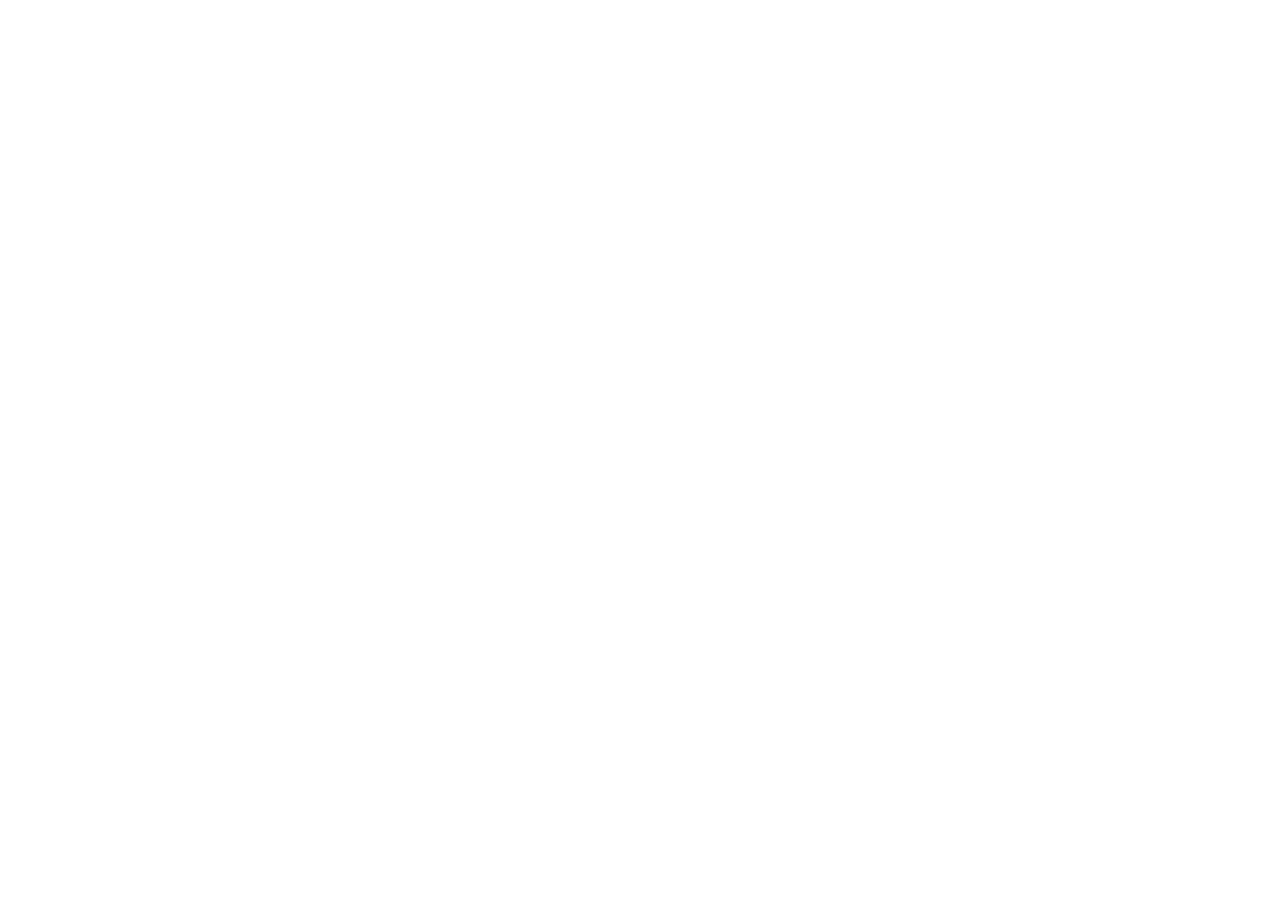
==== index.html @ 9b386fb4 "Added Template Components" ====
<!DOCTYPE html>
<html>
<head>
	<title>WSP: Firstname Lastname</title>
	<link rel="stylesheet" type="text/css" href="css/reset.css" />
	<link rel="stylesheet" type="text/css" href="css/main.css" />
</head>
<body>

	<!-- Header -->
	
	<!-- About -->	

	<!-- Blog, Components -->


</body>
</html>
---- css/main.css ----
/* Project CSS 
============================================================
============================================================*/


/* HEADER ============================== */

/* ABOUT ============================== */

/* COMPONENTS ============================== */
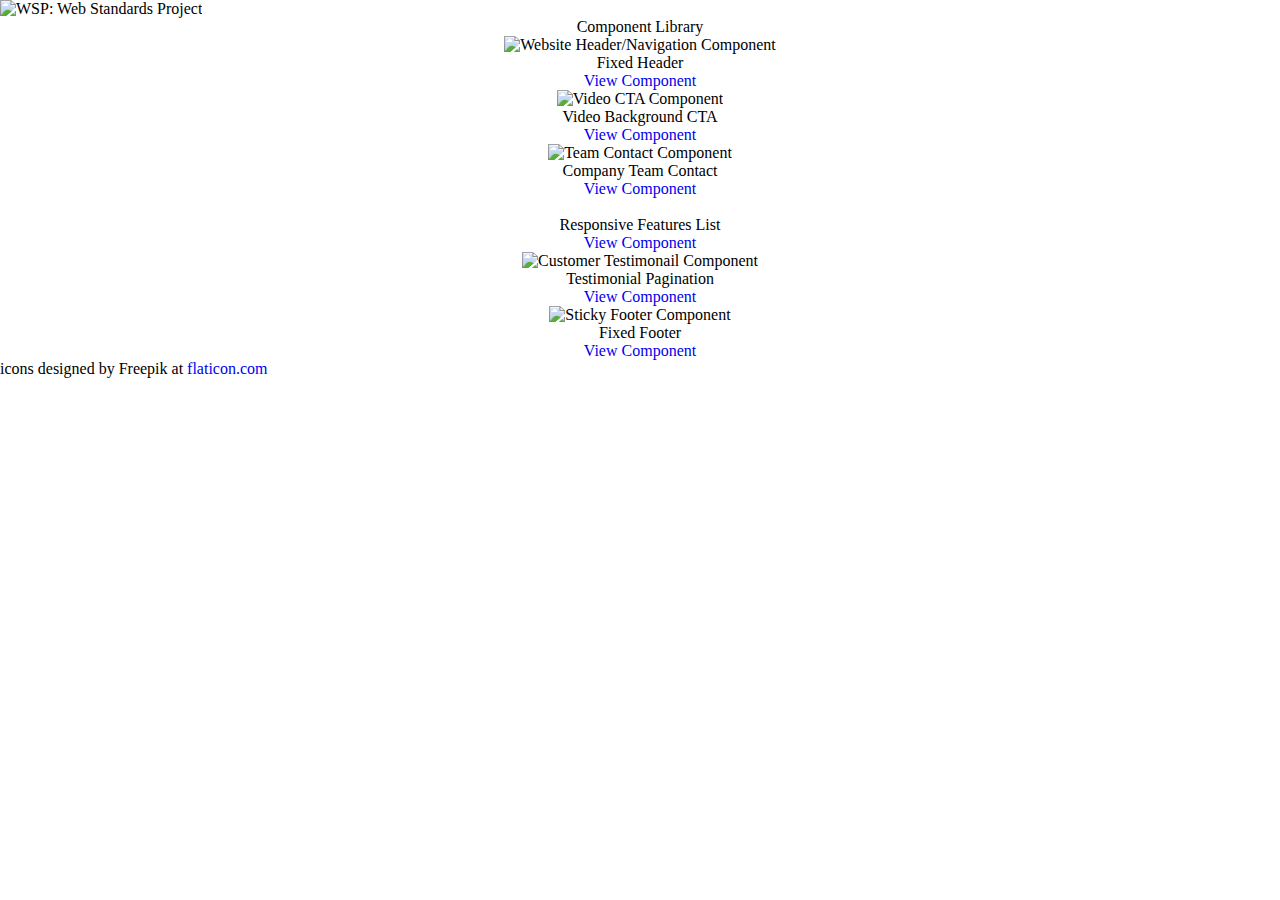
==== commit 2791b3e3: "Add Components 1 and 2" ====
--- a/index.html
+++ b/index.html
@@ -1,18 +1,94 @@
+
 <!DOCTYPE html>
 <html>
 <head>
-	<title>WSP: Firstname Lastname</title>
+	<title>WSP: Steven Mansberger</title>
 	<link rel="stylesheet" type="text/css" href="css/reset.css" />
 	<link rel="stylesheet" type="text/css" href="css/main.css" />
 </head>
 <body>
 
 	<!-- Header -->
+	<header>
+		<img src="images/WSPlogo.png" alt="WSP: Web Standards Project">
+	</header>
 	
 	<!-- About -->	
 
+	
 	<!-- Blog, Components -->
+	<section>
+		<h1>Component Library</h1>
 
+		<article>
+			
+			<img src="components/1/header.jpg" alt="Website Header/Navigation Component" />	
+			<h2>Fixed Header</h2>
+			<ul class="buttons">
+				<li><a href="components/1/component.html" target="_blank">View Component</a></li>
+            </ul>
+			
+		</article>
+
+		<article>
+			
+			<img src="components/2/video.jpg" alt="Video CTA Component" />
+			<h2>Video Background CTA</h2>
+			<ul class="buttons">
+				<li><a href="components/2/component.html" target="_blank">View Component</a></li>
+			</ul>
+			
+		</article>
+		
+		<article>
+			
+			<img src="components/3/team.jpg" alt="Team Contact Component" />
+
+			<h2>Company Team Contact</h2>
+			<ul class="buttons">
+				<li><a href="components/3/component.html" target="_blank">View Component</a>
+				</li>
+            </ul>
+			
+		</article>
+
+		<article class="featured">
+			
+			<img src="components/4/component.gif" alt="" />	
+			<h2>Responsive Features List</h2>
+			<ul class="buttons">
+				<li><a href="components/4/component.html" target="_blank">View Component</a></li>
+            </ul>
+			
+		</article>
+
+		<article>
+			
+			<img src="components/5/testimonials.jpg" alt="Customer Testimonail Component" />
+			
+			<h2>Testimonial Pagination</h2>
+			<ul class="buttons">
+				<li><a href="components/5/component.html" target="_blank">View Component</a></li>
+            </ul>
+			
+		</article>
+
+		<article>
+			
+			<img src="components/6/footer.jpg" alt="Sticky Footer Component" />
+			<h2>Fixed Footer</h2>
+			<ul class="buttons">
+				<li><a href="components/6/component.html" target="_blank">View Component</a></li>
+            </ul>
+			
+		</article>
+
+						
+	</section>
+
+	<footer>
+		<p>icons designed by Freepik at <a href="http://www.flaticon.com/">flaticon.com</a></p>
+	</footer>
 
 </body>
 </html>--- a/css/main.css
+++ b/css/main.css
@@ -8,3 +8,6 @@
 /* ABOUT ============================== */
 
 /* COMPONENTS ============================== */
+section {
+    text-align: center;
+}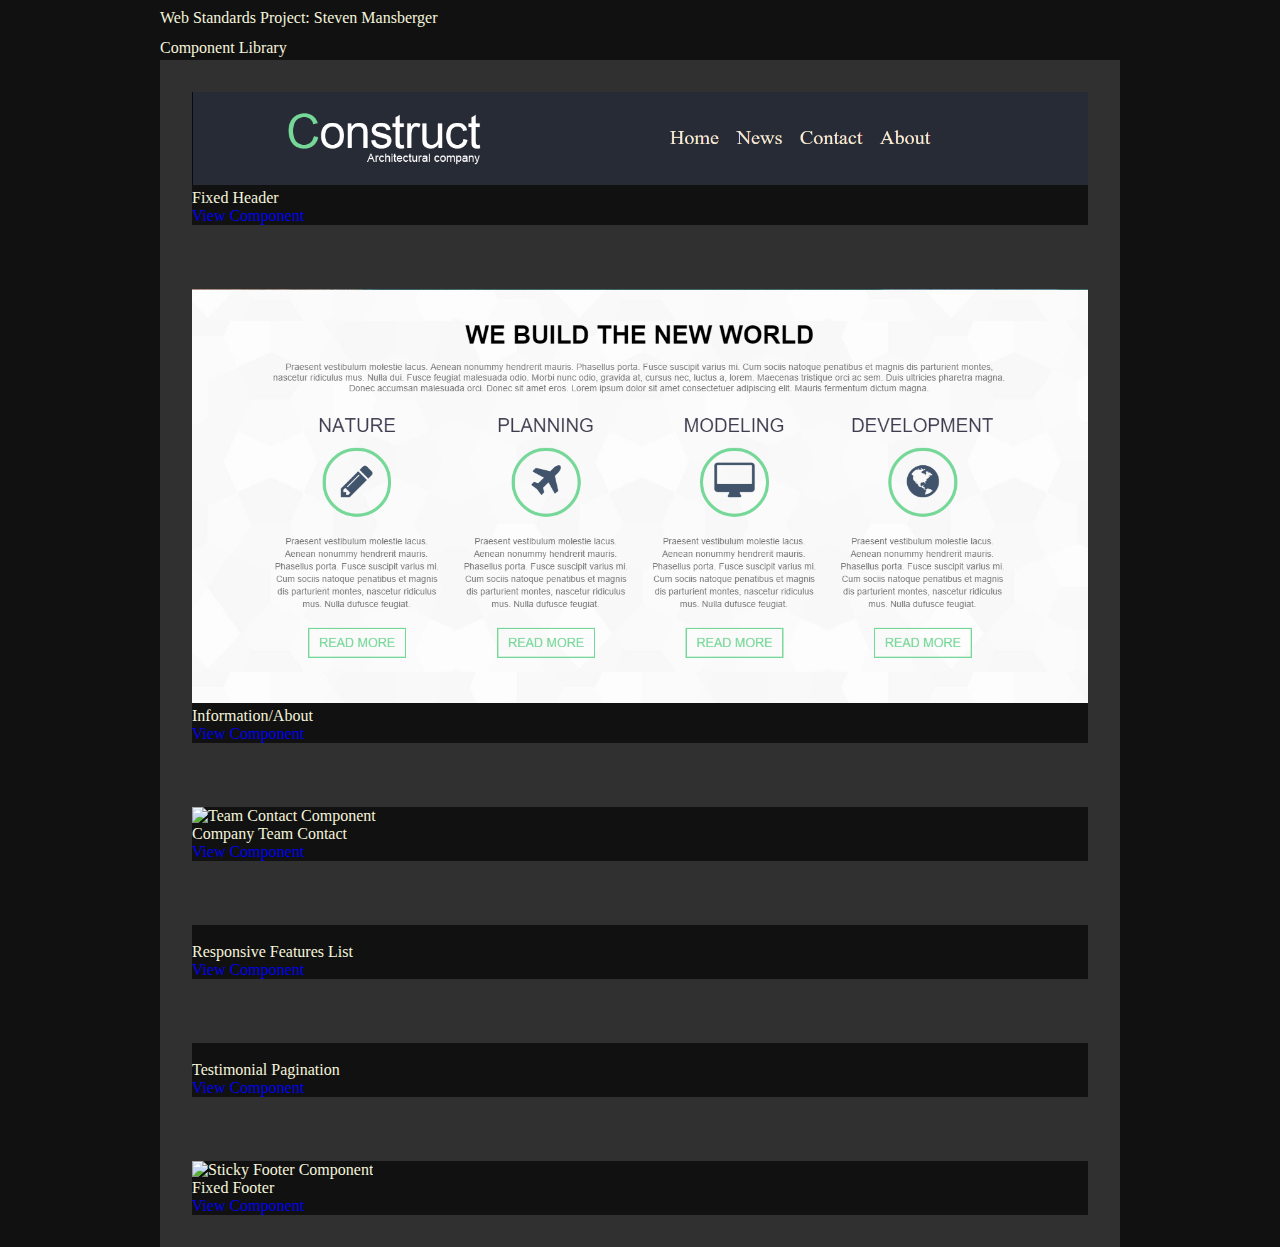
==== commit 4a1be1d4: "Main Page Stylize" ====
--- a/index.html
+++ b/index.html
@@ -10,7 +10,7 @@
 
 	<!-- Header -->
 	<header>
-		<img src="images/WSPlogo.png" alt="WSP: Web Standards Project">
+		<h1>Web Standards Project: Steven Mansberger</h1>
 	</header>
 	
 	<!-- About -->	
@@ -22,7 +22,7 @@
 
 		<article>
 			
-			<img src="components/1/header.jpg" alt="Website Header/Navigation Component" />	
+			<img src="images/header.png" alt="" />	
 			<h2>Fixed Header</h2>
 			<ul class="buttons">
 				<li><a href="components/1/component.html" target="_blank">View Component</a></li>
@@ -32,8 +32,8 @@
 
 		<article>
 			
-			<img src="components/2/video.jpg" alt="Video CTA Component" />
-			<h2>Video Background CTA</h2>
+			<img src="images/about.png" alt=""/>
+			<h2>Information/About</h2>
 			<ul class="buttons">
 				<li><a href="components/2/component.html" target="_blank">View Component</a></li>
 			</ul>
@@ -64,8 +64,7 @@
 
 		<article>
 			
-			<img src="components/5/testimonials.jpg" alt="Customer Testimonail Component" />
-			
+			<img src="components/5/testimonials.jpg" alt="" />
 			<h2>Testimonial Pagination</h2>
 			<ul class="buttons">
 				<li><a href="components/5/component.html" target="_blank">View Component</a></li>
@@ -87,7 +86,7 @@
 	</section>
 
 	<footer>
-		<p>icons designed by Freepik at <a href="http://www.flaticon.com/">flaticon.com</a></p>
+		<p></p>
 	</footer>
 
 </body>
--- a/css/main.css
+++ b/css/main.css
@@ -8,6 +8,33 @@
 /* ABOUT ============================== */
 
 /* COMPONENTS ============================== */
-section {
-    text-align: center;
-}+body {
+	margin: 0;
+	background: #111111;
+    color:beige;
+}
+
+h1{
+    font-family:fantasy;
+    padding-top: 5px;
+    line-height: 25px;
+}
+header, section, footer {
+	position: relative;
+	box-sizing: border-box;
+	width: 80%;
+	max-width: 960px;
+    margin:auto;
+}
+img {
+    width: 100%;
+    height: auto;
+}
+article {
+    border: solid 2rem #303030;
+}
+
+ul
+{
+    list-style-type: none;
+}
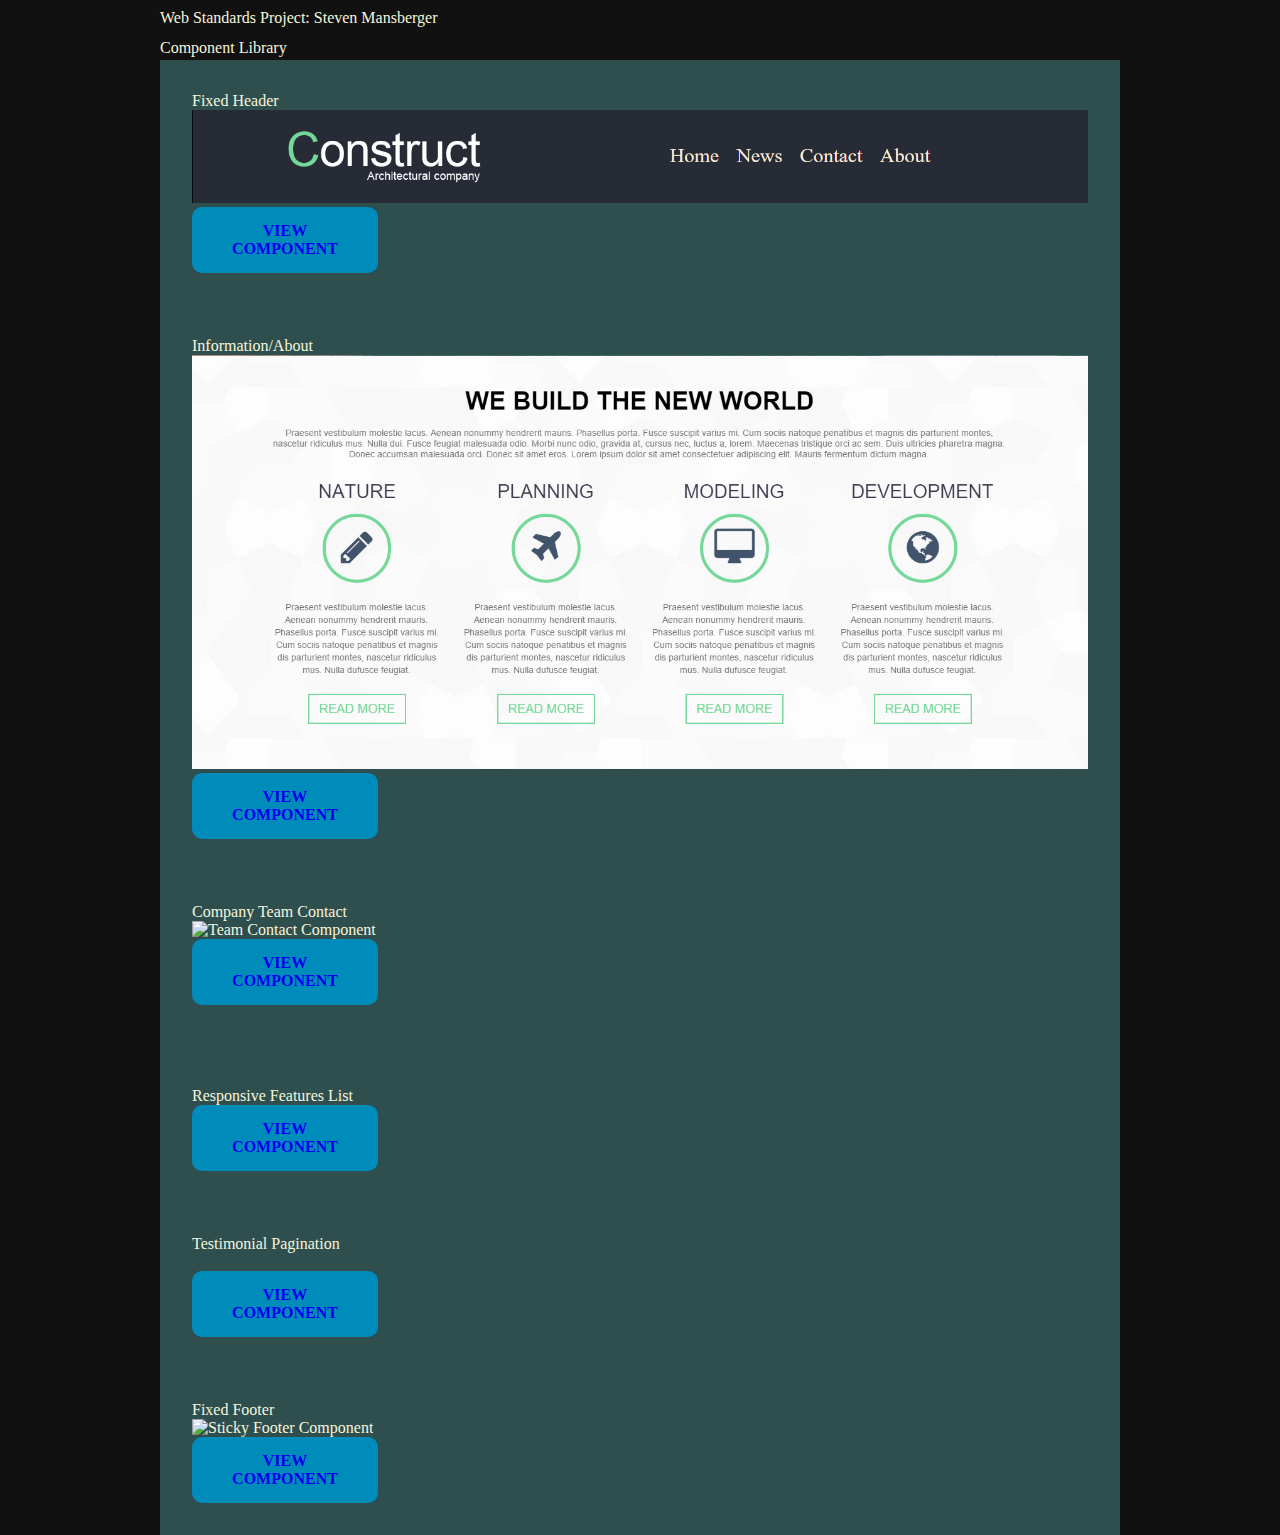
==== commit 5eb5bd99: "Main Buttons" ====
--- a/index.html
+++ b/index.html
@@ -21,9 +21,9 @@
 		<h1>Component Library</h1>
 
 		<article>
+			<h2>Fixed Header</h2>
+			<img src="images/header.png" alt="" />	
 			
-			<img src="images/header.png" alt="" />	
-			<h2>Fixed Header</h2>
 			<ul class="buttons">
 				<li><a href="components/1/component.html" target="_blank">View Component</a></li>
             </ul>
@@ -31,9 +31,9 @@
 		</article>
 
 		<article>
+			<h2>Information/About</h2>
+			<img src="images/about.png" alt=""/>
 			
-			<img src="images/about.png" alt=""/>
-			<h2>Information/About</h2>
 			<ul class="buttons">
 				<li><a href="components/2/component.html" target="_blank">View Component</a></li>
 			</ul>
@@ -41,10 +41,10 @@
 		</article>
 		
 		<article>
-			
+			<h2>Company Team Contact</h2>
 			<img src="components/3/team.jpg" alt="Team Contact Component" />
 
-			<h2>Company Team Contact</h2>
+			
 			<ul class="buttons">
 				<li><a href="components/3/component.html" target="_blank">View Component</a>
 				</li>
@@ -63,9 +63,9 @@
 		</article>
 
 		<article>
+			<h2>Testimonial Pagination</h2>
+			<img src="components/5/testimonials.jpg" alt="" />
 			
-			<img src="components/5/testimonials.jpg" alt="" />
-			<h2>Testimonial Pagination</h2>
 			<ul class="buttons">
 				<li><a href="components/5/component.html" target="_blank">View Component</a></li>
             </ul>
@@ -73,9 +73,9 @@
 		</article>
 
 		<article>
+			<h2>Fixed Footer</h2>
+			<img src="components/6/footer.jpg" alt="Sticky Footer Component" />
 			
-			<img src="components/6/footer.jpg" alt="Sticky Footer Component" />
-			<h2>Fixed Footer</h2>
 			<ul class="buttons">
 				<li><a href="components/6/component.html" target="_blank">View Component</a></li>
             </ul>
--- a/css/main.css
+++ b/css/main.css
@@ -13,7 +13,6 @@
 	background: #111111;
     color:beige;
 }
-
 h1{
     font-family:fantasy;
     padding-top: 5px;
@@ -31,10 +30,30 @@
     height: auto;
 }
 article {
-    border: solid 2rem #303030;
+    background: #2F4F4F;
+    border: solid 2rem #2F4F4F;
 }
-
 ul
 {
     list-style-type: none;
 }
+.buttons a, .button {
+	position: relative;
+	display: block;
+	text-transform: uppercase;
+    width: 186px;
+    font-weight: bold;
+    border-radius: 10px;
+    font-size: 0.8em;
+    text-align: center;
+    text-decoration: none;
+    display: inline-block;
+    font-size: 16px;
+    padding: 15px 32px;
+}
+.buttons a { 
+    background-color: #008CBA; 
+}
+.buttons a:hover { 
+    background-color: #008CBA; 
+}
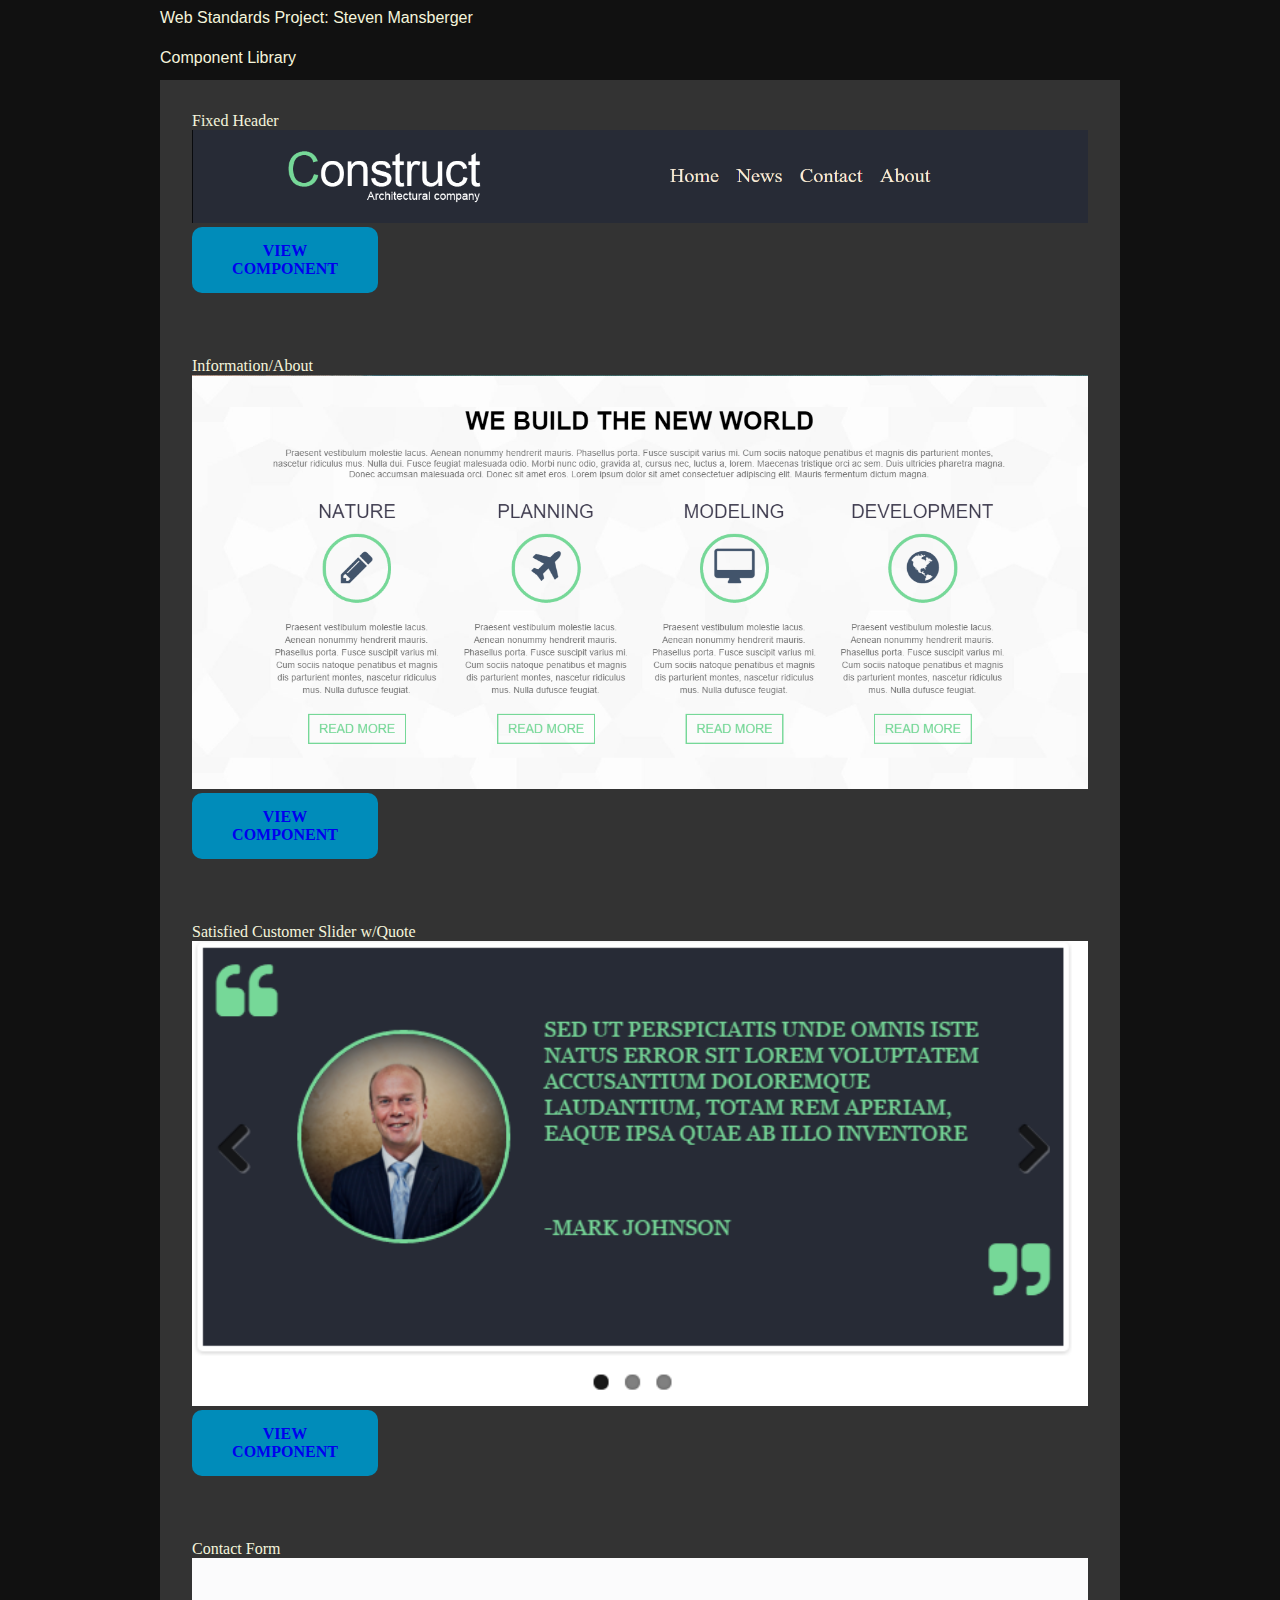
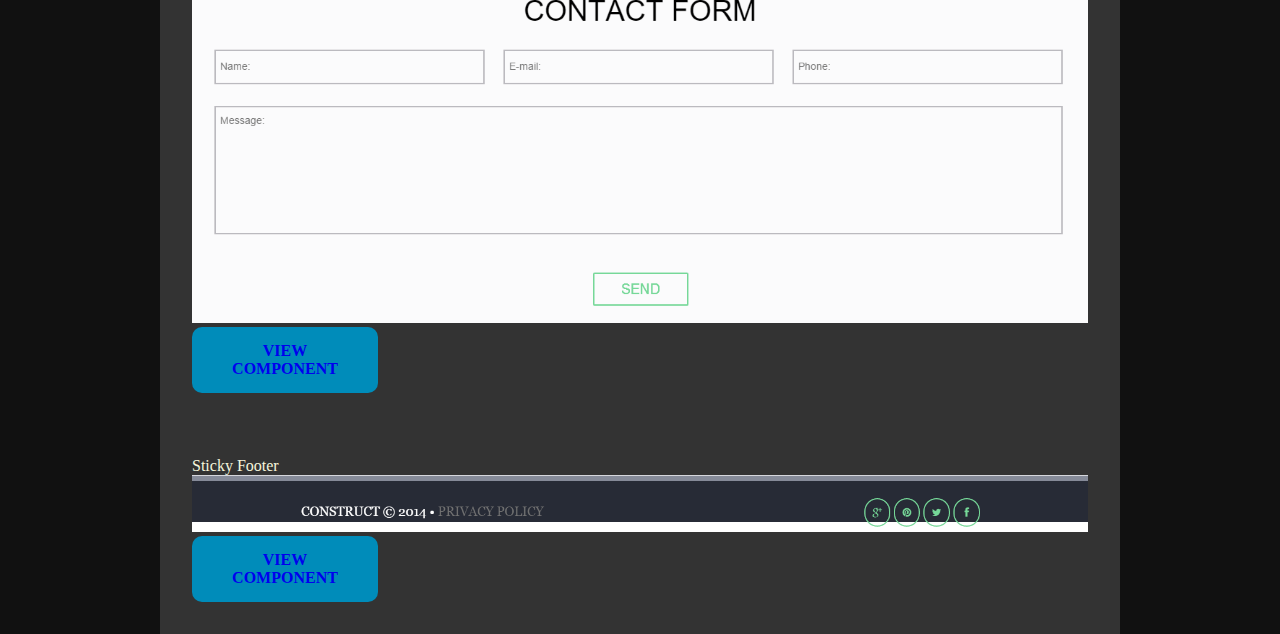
==== commit 7d469eae: "Completed Project" ====
--- a/index.html
+++ b/index.html
@@ -41,8 +41,8 @@
 		</article>
 		
 		<article>
-			<h2>Company Team Contact</h2>
-			<img src="components/3/team.jpg" alt="Team Contact Component" />
+			<h2>Satisfied Customer Slider w/Quote</h2>
+			<img src="images/quote.png" alt="" />
 
 			
 			<ul class="buttons">
@@ -53,9 +53,9 @@
 		</article>
 
 		<article class="featured">
+			<h2>Contact Form</h2>
+			<img src="images/form.png" alt="" />	
 			
-			<img src="components/4/component.gif" alt="" />	
-			<h2>Responsive Features List</h2>
 			<ul class="buttons">
 				<li><a href="components/4/component.html" target="_blank">View Component</a></li>
             </ul>
@@ -63,25 +63,14 @@
 		</article>
 
 		<article>
-			<h2>Testimonial Pagination</h2>
-			<img src="components/5/testimonials.jpg" alt="" />
+			<h2>Sticky Footer</h2>
+			<img src="images/footer.png" alt="" />
 			
 			<ul class="buttons">
 				<li><a href="components/5/component.html" target="_blank">View Component</a></li>
             </ul>
 			
 		</article>
-
-		<article>
-			<h2>Fixed Footer</h2>
-			<img src="components/6/footer.jpg" alt="Sticky Footer Component" />
-			
-			<ul class="buttons">
-				<li><a href="components/6/component.html" target="_blank">View Component</a></li>
-            </ul>
-			
-		</article>
-
 						
 	</section>
 
--- a/css/main.css
+++ b/css/main.css
@@ -14,9 +14,10 @@
     color:beige;
 }
 h1{
-    font-family:fantasy;
+    font-family: Arial, Helvetica Neue, Helvetica, sans-serif;
     padding-top: 5px;
     line-height: 25px;
+    padding-bottom: 10px;
 }
 header, section, footer {
 	position: relative;
@@ -30,8 +31,8 @@
     height: auto;
 }
 article {
-    background: #2F4F4F;
-    border: solid 2rem #2F4F4F;
+    background: #333333;
+    border: solid 2rem #333333;
 }
 ul
 {
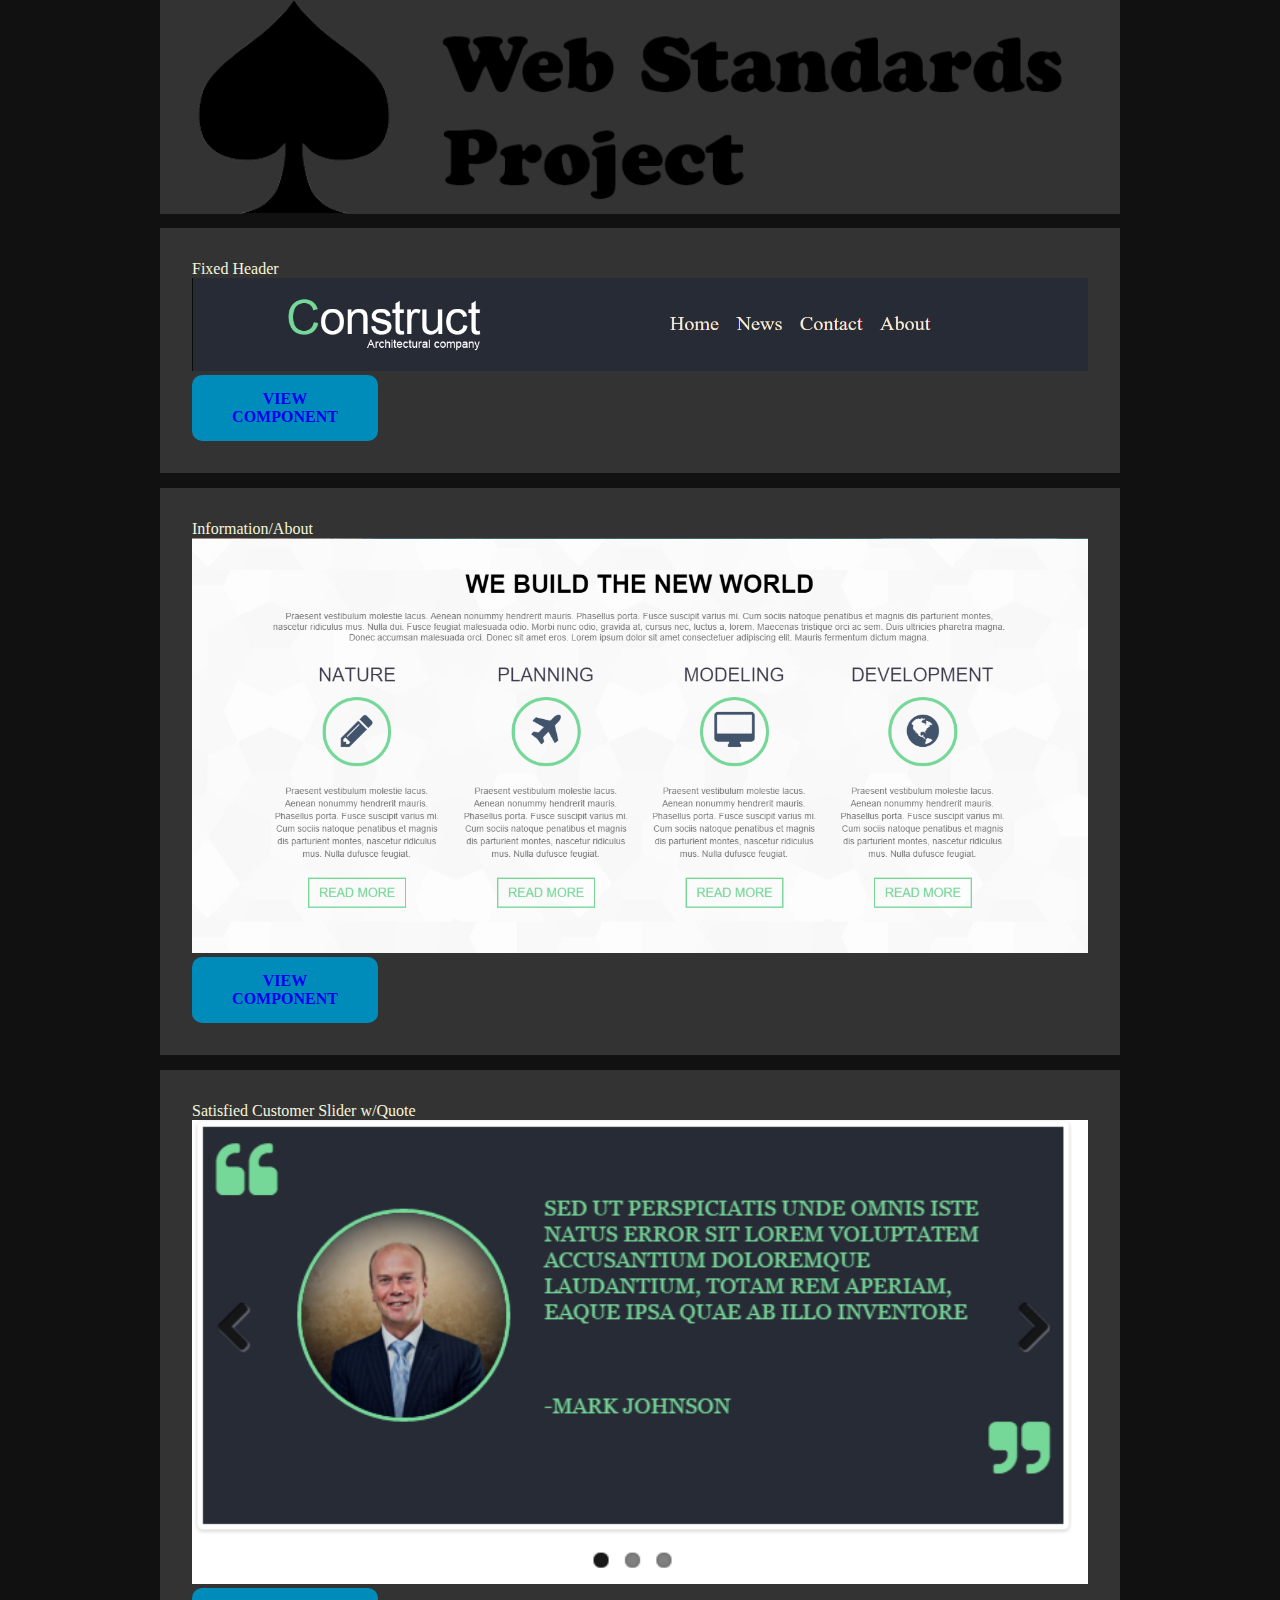
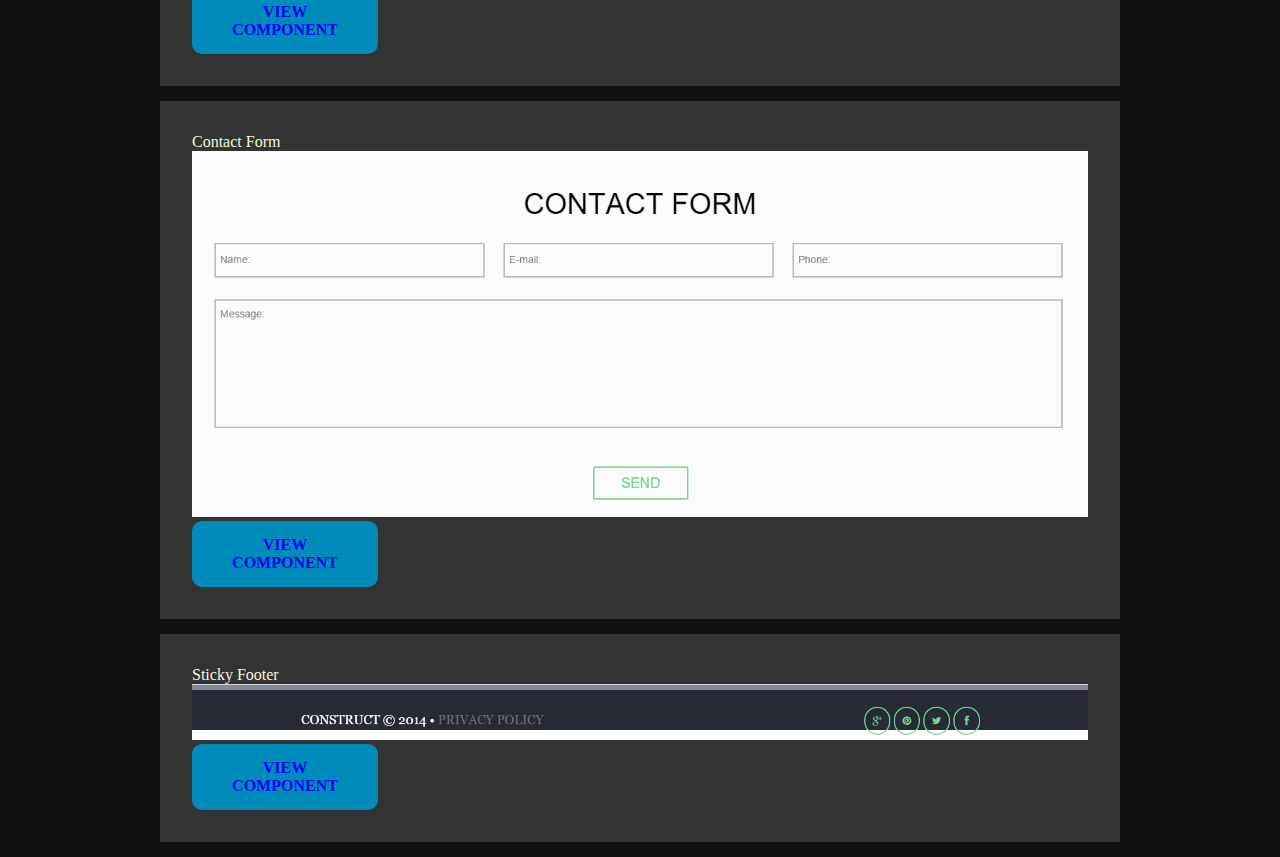
==== commit 9684b6d9: "Added Header Image" ====
--- a/index.html
+++ b/index.html
@@ -10,26 +10,20 @@
 
 	<!-- Header -->
 	<header>
-		<h1>Web Standards Project: Steven Mansberger</h1>
+        <img src="images/logo.png" alt="">
 	</header>
-	
-	<!-- About -->	
 
-	
 	<!-- Blog, Components -->
 	<section>
-		<h1>Component Library</h1>
-
 		<article>
 			<h2>Fixed Header</h2>
 			<img src="images/header.png" alt="" />	
-			
 			<ul class="buttons">
 				<li><a href="components/1/component.html" target="_blank">View Component</a></li>
             </ul>
 			
 		</article>
-
+      
 		<article>
 			<h2>Information/About</h2>
 			<img src="images/about.png" alt=""/>
@@ -39,7 +33,7 @@
 			</ul>
 			
 		</article>
-		
+	
 		<article>
 			<h2>Satisfied Customer Slider w/Quote</h2>
 			<img src="images/quote.png" alt="" />
@@ -51,7 +45,7 @@
             </ul>
 			
 		</article>
-
+        
 		<article class="featured">
 			<h2>Contact Form</h2>
 			<img src="images/form.png" alt="" />	
@@ -61,7 +55,7 @@
             </ul>
 			
 		</article>
-
+        
 		<article>
 			<h2>Sticky Footer</h2>
 			<img src="images/footer.png" alt="" />
--- a/css/main.css
+++ b/css/main.css
@@ -13,12 +13,11 @@
 	background: #111111;
     color:beige;
 }
-h1{
-    font-family: Arial, Helvetica Neue, Helvetica, sans-serif;
-    padding-top: 5px;
-    line-height: 25px;
-    padding-bottom: 10px;
+
+header img{
+    margin-bottom: 10px;
 }
+
 header, section, footer {
 	position: relative;
 	box-sizing: border-box;
@@ -33,6 +32,7 @@
 article {
     background: #333333;
     border: solid 2rem #333333;
+   margin-bottom: 15px;
 }
 ul
 {
